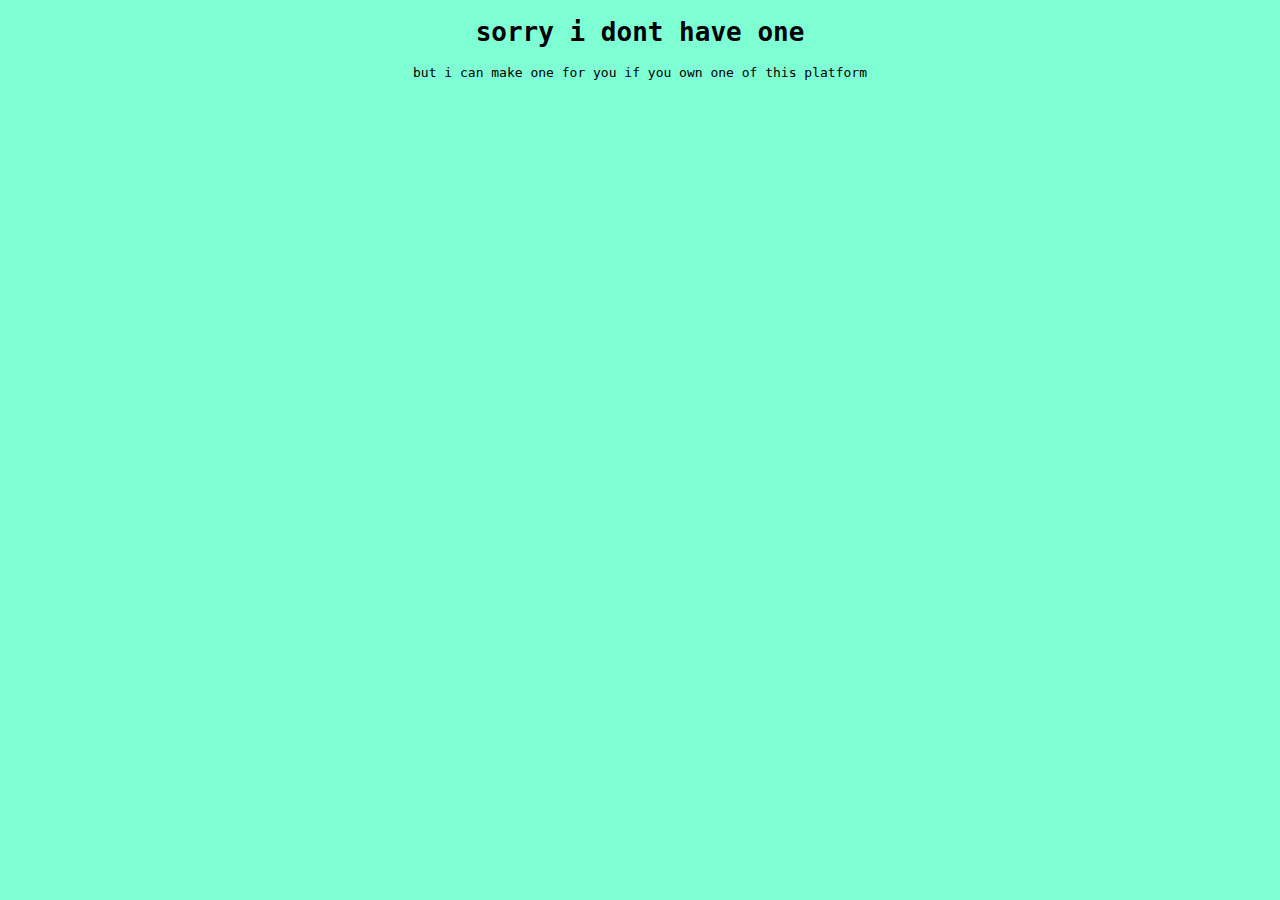
==== no.html @ 453a7cab "first commit" ====
<!DOCTYPE html>
<html lang="en">
<head>
    <meta charset="UTF-8">
    <meta http-equiv="X-UA-Compatible" content="IE=edge">
    <meta name="viewport" content="width=device-width, initial-scale=1.0">
    <title>NO</title>
</head>
<body>
        <style>
            body{
                background-color: aquamarine;
                text-align: center;
                font-family: monospace;
            }
        </style>
</body>
<h1>sorry i dont have one</h1>
<p>but i can make one for you if you own one of this platform</p>
</html>
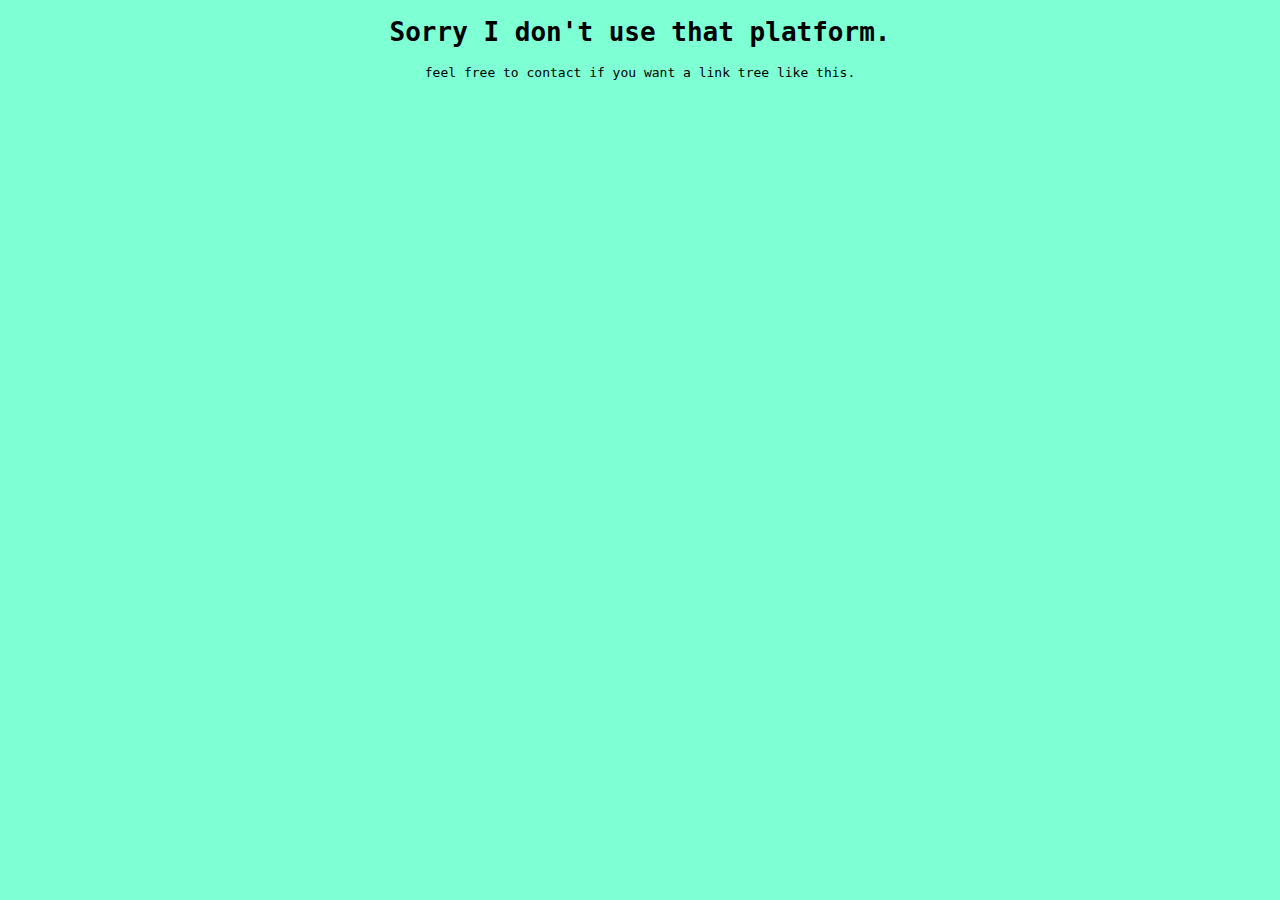
==== commit d773016d: "Update no.html" ====
--- a/no.html
+++ b/no.html
@@ -4,7 +4,7 @@
     <meta charset="UTF-8">
     <meta http-equiv="X-UA-Compatible" content="IE=edge">
     <meta name="viewport" content="width=device-width, initial-scale=1.0">
-    <title>NO</title>
+    <title>Sorry</title>
 </head>
 <body>
         <style>
@@ -15,6 +15,6 @@
             }
         </style>
 </body>
-<h1>sorry i dont have one</h1>
-<p>but i can make one for you if you own one of this platform</p>
-</html>+<h1>Sorry I don't use that platform.</h1>
+<p>feel free to contact if you want a link tree like this.</p>
+</html>
